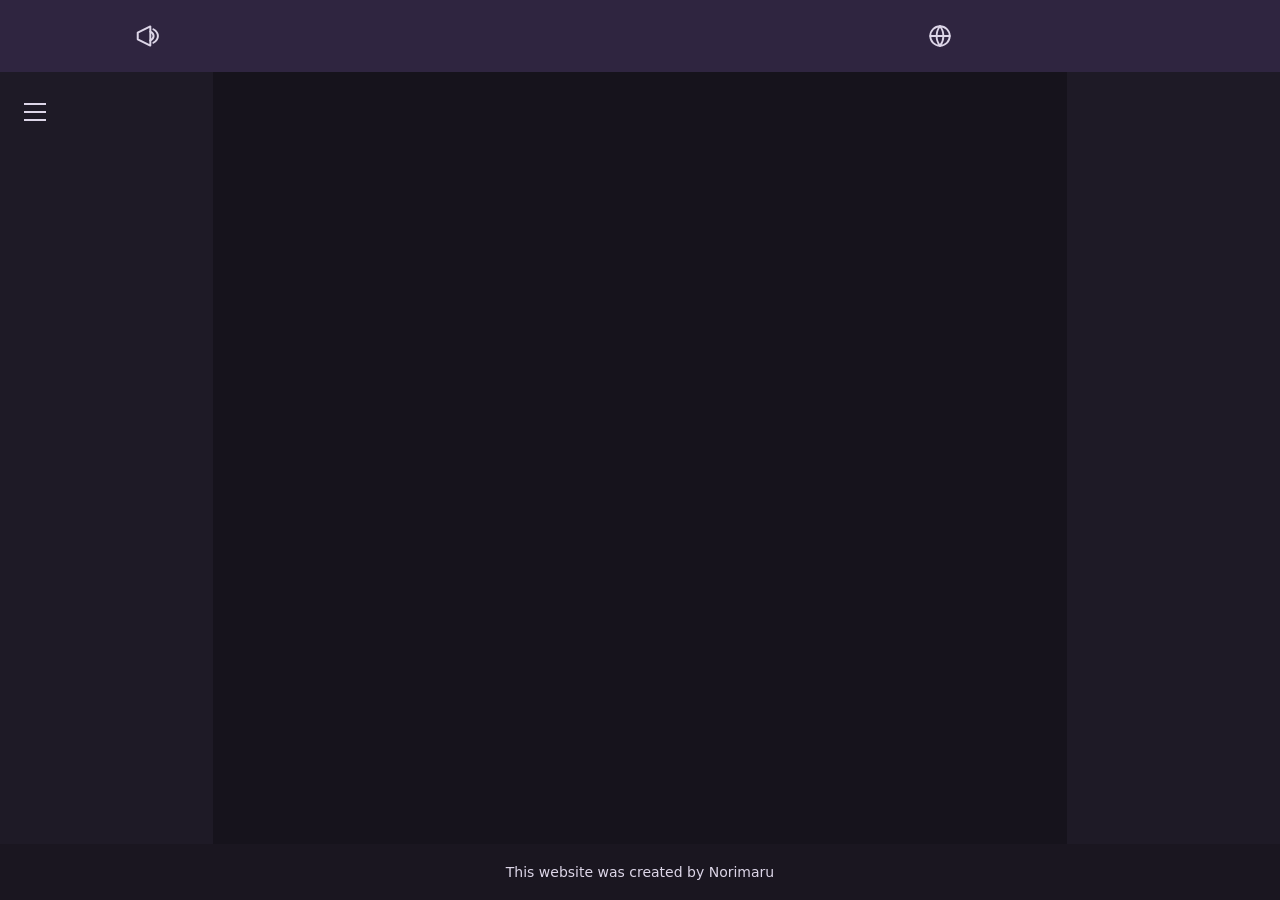
==== index.html @ 9c71f185 "Show contact icons and tighten colors" ====
<!DOCTYPE html>
<html lang="en">
<head>
  <meta charset="UTF-8">
  <meta name="viewport" content="width=device-width, initial-scale=1.0">
  <title>Norimaru</title>
  <link rel="stylesheet" href="css/style.css">
</head>
<body>
  <!-- фиксированный хедер -->
  <header class="header">
    <div class="contact">
      <button class="contact__btn" type="button" data-i18n-aria="contact.label" aria-expanded="false">
        <svg class="icon" viewBox="0 0 24 24" aria-hidden="true">
          <path d="M3.2 9.2 14 3.8v16.4L3.2 14.8V9.2Z" fill="none" stroke="currentColor" stroke-width="1.7" stroke-linejoin="round"/>
          <path d="M14 8.2c1.7.9 2.8 2.2 2.8 3.8s-1.1 2.9-2.8 3.8" fill="none" stroke="currentColor" stroke-width="1.7" stroke-linecap="round"/>
          <path d="M16.6 6.2c2.4 1.4 3.9 3.4 3.9 5.8s-1.5 4.4-3.9 5.8" fill="none" stroke="currentColor" stroke-width="1.7" stroke-linecap="round"/>
        </svg>
      </button>
      <div class="contact__menu">
        <button class="contact__item" type="button" data-tip="Telegram" aria-label="Telegram">
          <svg class="icon" viewBox="0 0 24 24" aria-hidden="true">
            <path d="M12 2a10 10 0 1 0 0 20 10 10 0 0 0 0-20Zm4.7 6.9-1.4 6.7c-.1.5-.4.6-.8.4l-2.2-1.6-1.1 1c-.1.1-.2.2-.5.2l.2-2.3 4.1-3.7c.2-.2 0-.3-.2-.1l-5.1 3.2-2.2-.7c-.5-.1-.5-.5.1-.7l8.6-3.3c.4-.2.8.1.5.9Z"/>
          </svg>
        </button>
        <button class="contact__item" type="button" data-tip="Gmail" aria-label="Gmail">
          <svg class="icon" viewBox="0 0 24 24" aria-hidden="true">
            <path d="M12 2a10 10 0 1 0 0 20 10 10 0 0 0 0-20Zm0 4.2c2.3 0 4.2.8 5.5 2.1l-1.3 1.3A5.6 5.6 0 0 0 12 8.1c-2.4 0-4.4 2-4.4 4.4S9.6 17 12 17c2.2 0 3.7-1.2 4.1-3h-4.1v-1.8h6.2c.1.4.1.8.1 1.3 0 3.7-2.5 6.4-6.3 6.4A6.6 6.6 0 0 1 5.4 12.5 6.6 6.6 0 0 1 12 6.2Z"/>
          </svg>
        </button>
        <button class="contact__item" type="button" data-tip="Reddit" aria-label="Reddit">
          <svg class="icon" viewBox="0 0 24 24" aria-hidden="true">
            <path d="M12 2a10 10 0 1 0 0 20 10 10 0 0 0 0-20Zm6 9.3c.6 0 1.1.5 1.1 1.1 0 .4-.2.8-.5 1 .1.4.1.8.1 1.2 0 2.5-2.9 4.5-6.5 4.5S5.7 17.1 5.7 14.6c0-.4 0-.8.1-1.2a1.1 1.1 0 1 1 1.4-1.7c.7-.4 1.6-.7 2.6-.8l.9-2.8c.1-.2.3-.3.5-.3h.1l2 .4c.2-.5.7-.8 1.2-.8.8 0 1.4.6 1.4 1.4s-.6 1.4-1.4 1.4c-.5 0-1-.3-1.2-.8l-1.6-.3-.7 2.2c1 .1 1.9.4 2.6.8.3-.2.6-.3 1-.3Zm-7.2 2.4a1.1 1.1 0 1 0 0 2.2 1.1 1.1 0 0 0 0-2.2Zm6.4 0a1.1 1.1 0 1 0 0 2.2 1.1 1.1 0 0 0 0-2.2Zm-6.2 3.3c.5.5 1.6.9 3 .9s2.5-.4 3-.9c.2-.2.5-.1.6.1.2.2.1.5-.1.6-1.1 1.1-4.1 1.1-5.2 0a.4.4 0 0 1-.1-.6c.2-.2.5-.2.6.1Z"/>
          </svg>
        </button>
      </div>
    </div>
    <div class="lang">
      <button class="lang__btn" type="button" data-i18n-aria="lang.label" aria-expanded="false">
        <svg viewBox="0 0 24 24" fill="none" stroke="currentColor" stroke-linecap="round" stroke-linejoin="round" aria-hidden="true">
          <circle cx="12" cy="12" r="9"></circle>
          <path d="M3 12h18"></path>
          <path d="M12 3a14.5 14.5 0 0 1 0 18"></path>
          <path d="M12 3a14.5 14.5 0 0 0 0 18"></path>
        </svg>
      </button>
      <div class="lang__menu">
        <button class="lang__opt" type="button" data-lang="en">EN</button>
        <button class="lang__opt" type="button" data-lang="uk">UK</button>
      </div>
    </div>
  </header>

  <div class="layout">
    <aside class="sidebar sidebar--left">
      <div class="nav">
        <button class="nav__btn" type="button" data-i18n-aria="nav.menu" aria-expanded="false">
          <span class="nav__line"></span>
          <span class="nav__line"></span>
          <span class="nav__line"></span>
        </button>
        <nav class="nav__menu">
          <a href="#home" data-i18n="nav.home">Home</a>
          <a href="#about" data-i18n="nav.about">About me</a>
          <a href="#works" data-i18n="nav.works">My works</a>
          <a href="#contact" data-i18n="nav.contact">Contact information</a>
        </nav>
      </div>
    </aside>
    <main class="main"></main>
    <aside class="sidebar sidebar--right"></aside>
  </div>

  <!-- обычный футер -->
  <footer class="footer">
    <p data-i18n="footer.credit">This website was created by Norimaru</p>
  </footer>

  <script src="js/main.js"></script>
</body>
</html>
---- css/style.css ----
:root {
  --body: #16131c;       /* боди */
  --sidebar: #1e1a26;    /* сайдер */
  --header: #2f2540;     /* хедер */
  --footer: #1a1620;     /* футер */
  --text: #ddd6e8;       /* текст / почти белый */
  --text-hover: #b08ad8; /* текст при наведении */
  --tip: #4a3068;        /* фон подсказки */
  --header-height: 72px;
}

*,
*::before,
*::after {
  box-sizing: border-box;
  margin: 0;
  padding: 0;
}

body {
  min-height: 100vh;
  display: flex;
  flex-direction: column;
  padding-top: var(--header-height);
  background: var(--body);
  color: var(--text);
  font-family: "Segoe UI", system-ui, sans-serif;
  font-size: 16px;
}

button {
  background: none;
  border: none;
  padding: 0;
  color: inherit;
  font: inherit;
  cursor: pointer;
}

.header {
  position: fixed;
  top: 0;
  left: 0;
  right: 0;
  z-index: 100;
  height: var(--header-height);
  padding: 0 24px;
  background: var(--header);
}

.layout {
  flex: 1;
  display: grid;
  grid-template-columns: 1fr 4fr 1fr;
}

.sidebar {
  background: var(--sidebar);
}

.sidebar--left {
  position: relative;
  z-index: 40;
  overflow: visible;
  padding: 20px 24px;
}

.main {
  background: var(--body);
}

.footer {
  padding: 20px 24px;
  background: var(--footer);
  color: var(--text);
  text-align: center;
  font-size: 0.875rem;
}

/* кнопка меню */
.nav__btn {
  display: flex;
  flex-direction: column;
  justify-content: center;
  gap: 6px;
  width: 40px;
  height: 40px;
}

.nav__line {
  display: block;
  width: 22px;
  height: 2px;
  background: var(--text);
  transition: width 0.18s ease, background 0.18s ease;
}

.nav__btn:hover .nav__line,
.nav.is-open .nav__line {
  width: 32px;
  background: var(--text-hover);
}

/* выезд слева */
.nav__menu {
  display: flex;
  flex-direction: column;
  align-items: flex-start;
  gap: 14px;
  margin-top: 20px;
  transform: translateX(-20px);
  opacity: 0;
  visibility: hidden;
  pointer-events: none;
  transition: transform 0.2s ease, opacity 0.2s ease, visibility 0.2s ease;
}

.nav.is-open .nav__menu {
  transform: translateX(0);
  opacity: 1;
  visibility: visible;
  pointer-events: auto;
}

.nav__menu a {
  position: relative;
  display: inline-block;
  color: var(--text);
  text-decoration: none;
  padding-bottom: 3px;
  opacity: 0;
  transform: translateX(-12px);
  transform-origin: left center;
  scale: 1;
  transition: opacity 0.12s ease, transform 0.12s ease, scale 0.1s ease, color 0.1s ease;
}

.nav.is-open .nav__menu a {
  opacity: 1;
  transform: translateX(0);
}

.nav.is-open .nav__menu a:nth-child(1) {
  transition: opacity 0.18s ease 0.04s, transform 0.18s ease 0.04s, scale 0.1s ease, color 0.1s ease;
}

.nav.is-open .nav__menu a:nth-child(2) {
  transition: opacity 0.18s ease 0.07s, transform 0.18s ease 0.07s, scale 0.1s ease, color 0.1s ease;
}

.nav.is-open .nav__menu a:nth-child(3) {
  transition: opacity 0.18s ease 0.1s, transform 0.18s ease 0.1s, scale 0.1s ease, color 0.1s ease;
}

.nav.is-open .nav__menu a:nth-child(4) {
  transition: opacity 0.18s ease 0.13s, transform 0.18s ease 0.13s, scale 0.1s ease, color 0.1s ease;
}

.nav.is-open .nav__menu a:hover {
  color: var(--text-hover);
  scale: 1.07;
}

.nav__menu a::after {
  content: "";
  position: absolute;
  left: 0;
  bottom: 0;
  width: 0;
  height: 1px;
  background: var(--text-hover);
  transition: width 0.1s ease;
}

.nav.is-open .nav__menu a:hover::after {
  width: 100%;
}

/* язык */
.lang {
  position: absolute;
  top: 0;
  right: 25%;
  height: 100%;
  display: flex;
  align-items: center;
}

.lang__btn {
  display: flex;
  align-items: center;
  justify-content: center;
  width: 40px;
  height: 40px;
  color: var(--text);
  transition: color 0.18s ease;
}

.lang__btn svg {
  width: 26px;
  height: 26px;
  stroke-width: 1.7;
  transition: stroke-width 0.18s ease;
}

.lang__btn:hover,
.lang.is-open .lang__btn {
  color: var(--text-hover);
}

.lang__btn:hover svg,
.lang.is-open .lang__btn svg {
  stroke-width: 2.35;
}

/* выезд влево */
.lang__menu {
  position: absolute;
  right: calc(100% + 8px);
  top: 50%;
  display: flex;
  gap: 12px;
  transform: translate(12px, -50%);
  opacity: 0;
  visibility: hidden;
  pointer-events: none;
  transition: transform 0.2s ease, opacity 0.2s ease, visibility 0.2s ease;
}

.lang.is-open .lang__menu {
  transform: translate(0, -50%);
  opacity: 1;
  visibility: visible;
  pointer-events: auto;
}

.lang__opt {
  color: var(--text);
  letter-spacing: 0.04em;
  transition: color 0.14s ease, scale 0.1s ease;
}

.lang__opt:hover,
.lang__opt.is-active {
  color: var(--text-hover);
}

.lang__opt:hover {
  scale: 1.07;
}

/* Стиль кнопки — иконки */
.icon {
  display: block;
  width: 28px;
  height: 28px;
  fill: var(--text);
  color: var(--text);
  transition: fill 0.18s ease, color 0.18s ease, scale 0.1s ease;
}

/* контакты */
.contact {
  position: absolute;
  top: 0;
  left: 10%;
  height: 100%;
  display: flex;
  align-items: center;
  z-index: 2;
}

.contact__btn {
  display: flex;
  align-items: center;
  justify-content: center;
  width: 40px;
  height: 40px;
}

.contact__btn:hover .icon,
.contact.is-open .contact__btn .icon,
.contact__item:hover .icon {
  fill: var(--text-hover);
  color: var(--text-hover);
  scale: 1.07;
}

/* выезд вправо */
.contact__menu {
  position: absolute;
  left: calc(100% + 8px);
  top: 50%;
  display: flex;
  gap: 12px;
  transform: translate(-12px, -50%);
  opacity: 0;
  visibility: hidden;
  pointer-events: none;
  transition: transform 0.2s ease, opacity 0.2s ease, visibility 0.2s ease;
}

.contact.is-open .contact__menu {
  transform: translate(0, -50%);
  opacity: 1;
  visibility: visible;
  pointer-events: auto;
}

.contact__item {
  position: relative;
  display: flex;
  align-items: center;
  justify-content: center;
  width: 40px;
  height: 40px;
}

.contact__item::after {
  content: attr(data-tip);
  position: absolute;
  top: calc(100% + 8px);
  left: 50%;
  transform: translateX(-50%);
  padding: 6px 10px;
  background: var(--tip);
  color: var(--text);
  font-size: 0.8rem;
  white-space: nowrap;
  opacity: 0;
  visibility: hidden;
  pointer-events: none;
  transition: opacity 0.12s ease, visibility 0.12s ease;
}

.contact__item:hover::after {
  opacity: 1;
  visibility: visible;
}
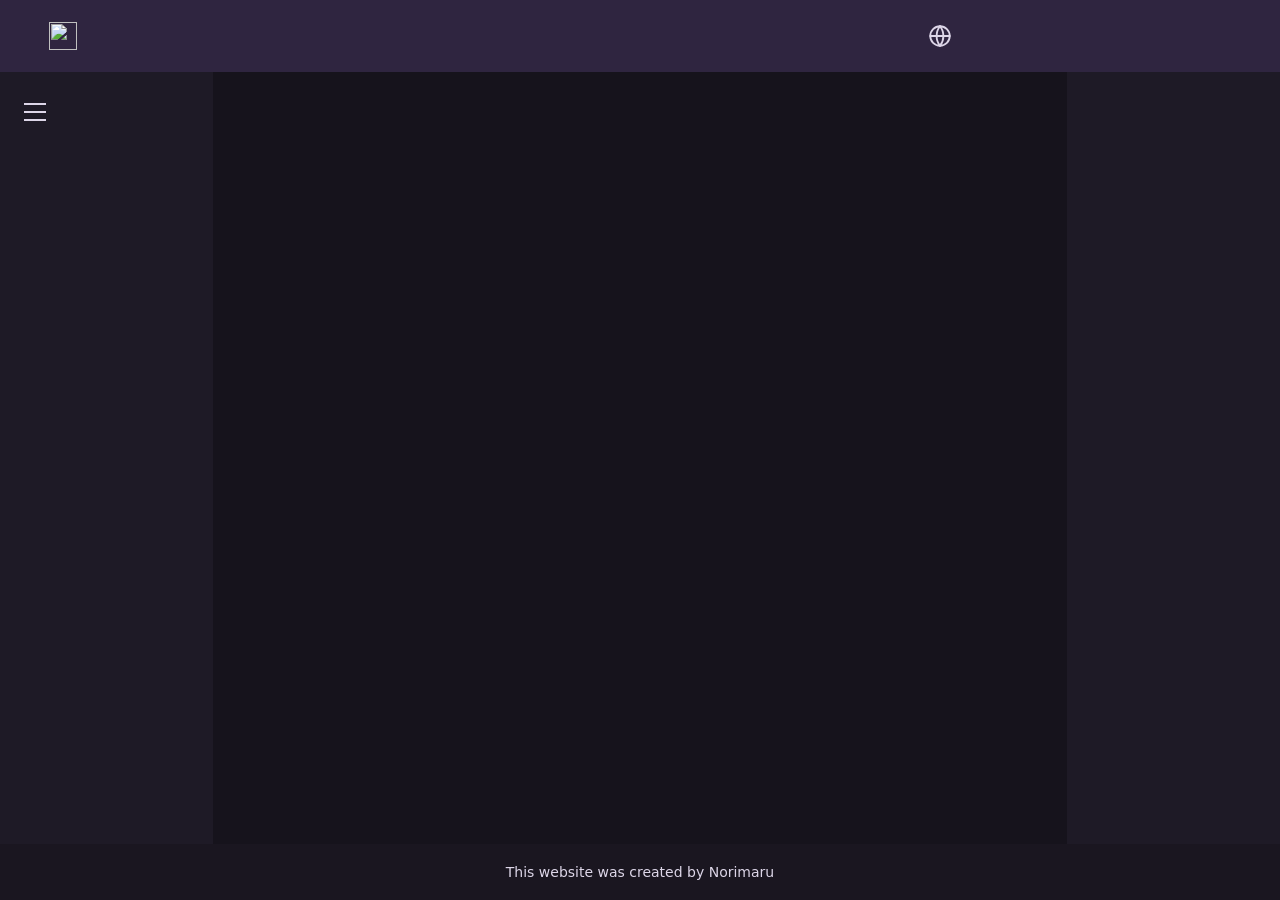
==== commit 89094b40: "Move contacts left, use original icon files" ====
--- a/index.html
+++ b/index.html
@@ -11,27 +11,17 @@
   <header class="header">
     <div class="contact">
       <button class="contact__btn" type="button" data-i18n-aria="contact.label" aria-expanded="false">
-        <svg class="icon" viewBox="0 0 24 24" aria-hidden="true">
-          <path d="M3.2 9.2 14 3.8v16.4L3.2 14.8V9.2Z" fill="none" stroke="currentColor" stroke-width="1.7" stroke-linejoin="round"/>
-          <path d="M14 8.2c1.7.9 2.8 2.2 2.8 3.8s-1.1 2.9-2.8 3.8" fill="none" stroke="currentColor" stroke-width="1.7" stroke-linecap="round"/>
-          <path d="M16.6 6.2c2.4 1.4 3.9 3.4 3.9 5.8s-1.5 4.4-3.9 5.8" fill="none" stroke="currentColor" stroke-width="1.7" stroke-linecap="round"/>
-        </svg>
+        <img class="icon" src="assets/icons/contact_icon.png" alt="">
       </button>
       <div class="contact__menu">
         <button class="contact__item" type="button" data-tip="Telegram" aria-label="Telegram">
-          <svg class="icon" viewBox="0 0 24 24" aria-hidden="true">
-            <path d="M12 2a10 10 0 1 0 0 20 10 10 0 0 0 0-20Zm4.7 6.9-1.4 6.7c-.1.5-.4.6-.8.4l-2.2-1.6-1.1 1c-.1.1-.2.2-.5.2l.2-2.3 4.1-3.7c.2-.2 0-.3-.2-.1l-5.1 3.2-2.2-.7c-.5-.1-.5-.5.1-.7l8.6-3.3c.4-.2.8.1.5.9Z"/>
-          </svg>
+          <img class="icon" src="assets/icons/telegram_icon.png" alt="">
         </button>
         <button class="contact__item" type="button" data-tip="Gmail" aria-label="Gmail">
-          <svg class="icon" viewBox="0 0 24 24" aria-hidden="true">
-            <path d="M12 2a10 10 0 1 0 0 20 10 10 0 0 0 0-20Zm0 4.2c2.3 0 4.2.8 5.5 2.1l-1.3 1.3A5.6 5.6 0 0 0 12 8.1c-2.4 0-4.4 2-4.4 4.4S9.6 17 12 17c2.2 0 3.7-1.2 4.1-3h-4.1v-1.8h6.2c.1.4.1.8.1 1.3 0 3.7-2.5 6.4-6.3 6.4A6.6 6.6 0 0 1 5.4 12.5 6.6 6.6 0 0 1 12 6.2Z"/>
-          </svg>
+          <img class="icon" src="assets/icons/google_icon.png" alt="">
         </button>
         <button class="contact__item" type="button" data-tip="Reddit" aria-label="Reddit">
-          <svg class="icon" viewBox="0 0 24 24" aria-hidden="true">
-            <path d="M12 2a10 10 0 1 0 0 20 10 10 0 0 0 0-20Zm6 9.3c.6 0 1.1.5 1.1 1.1 0 .4-.2.8-.5 1 .1.4.1.8.1 1.2 0 2.5-2.9 4.5-6.5 4.5S5.7 17.1 5.7 14.6c0-.4 0-.8.1-1.2a1.1 1.1 0 1 1 1.4-1.7c.7-.4 1.6-.7 2.6-.8l.9-2.8c.1-.2.3-.3.5-.3h.1l2 .4c.2-.5.7-.8 1.2-.8.8 0 1.4.6 1.4 1.4s-.6 1.4-1.4 1.4c-.5 0-1-.3-1.2-.8l-1.6-.3-.7 2.2c1 .1 1.9.4 2.6.8.3-.2.6-.3 1-.3Zm-7.2 2.4a1.1 1.1 0 1 0 0 2.2 1.1 1.1 0 0 0 0-2.2Zm6.4 0a1.1 1.1 0 1 0 0 2.2 1.1 1.1 0 0 0 0-2.2Zm-6.2 3.3c.5.5 1.6.9 3 .9s2.5-.4 3-.9c.2-.2.5-.1.6.1.2.2.1.5-.1.6-1.1 1.1-4.1 1.1-5.2 0a.4.4 0 0 1-.1-.6c.2-.2.5-.2.6.1Z"/>
-          </svg>
+          <img class="icon" src="assets/icons/reddit_icon.png" alt="">
         </button>
       </div>
     </div>
--- a/css/style.css
+++ b/css/style.css
@@ -249,21 +249,20 @@
   scale: 1.07;
 }
 
-/* Стиль кнопки — иконки */
+/* Стиль кнопки — иконки из файлов */
 .icon {
   display: block;
   width: 28px;
   height: 28px;
-  fill: var(--text);
-  color: var(--text);
-  transition: fill 0.18s ease, color 0.18s ease, scale 0.1s ease;
+  object-fit: contain;
+  transition: scale 0.1s ease;
 }
 
 /* контакты */
 .contact {
   position: absolute;
   top: 0;
-  left: 10%;
+  left: calc(100% / 30);
   height: 100%;
   display: flex;
   align-items: center;
@@ -281,8 +280,6 @@
 .contact__btn:hover .icon,
 .contact.is-open .contact__btn .icon,
 .contact__item:hover .icon {
-  fill: var(--text-hover);
-  color: var(--text-hover);
   scale: 1.07;
 }
 
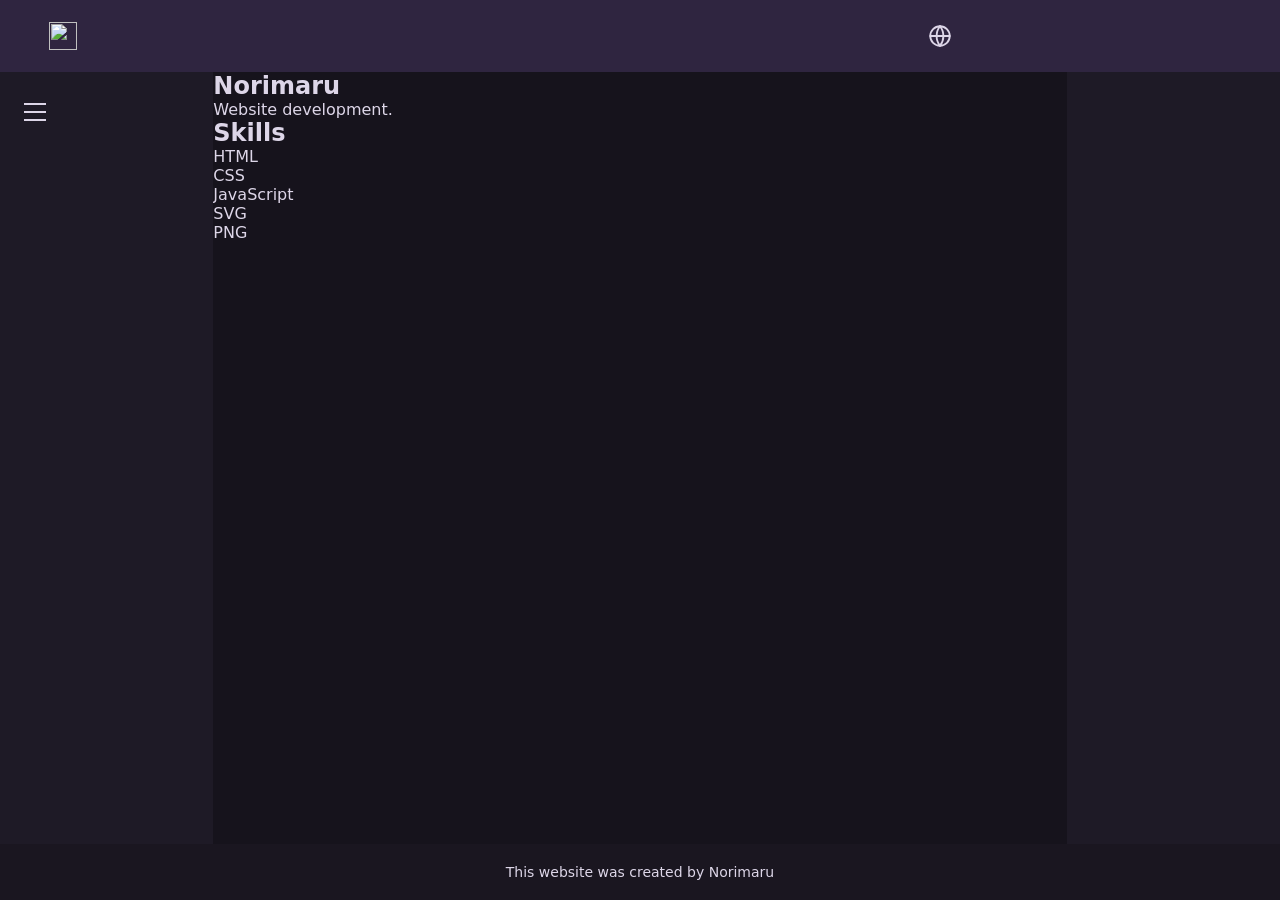
==== commit 03f42b78: "SVG icons, PNG fallback, intro and skills" ====
--- a/index.html
+++ b/index.html
@@ -7,21 +7,32 @@
   <link rel="stylesheet" href="css/style.css">
 </head>
 <body>
-  <!-- фиксированный хедер -->
   <header class="header">
     <div class="contact">
       <button class="contact__btn" type="button" data-i18n-aria="contact.label" aria-expanded="false">
-        <img class="icon" src="assets/icons/contact_icon.png" alt="">
+        <picture>
+          <source srcset="assets/icons/contact_icon.svg" type="image/svg+xml">
+          <img class="icon" src="assets/icons/contact_icon.png" alt="">
+        </picture>
       </button>
       <div class="contact__menu">
         <button class="contact__item" type="button" data-tip="Telegram" aria-label="Telegram">
-          <img class="icon" src="assets/icons/telegram_icon.png" alt="">
+          <picture>
+            <source srcset="assets/icons/telegram_icon.svg" type="image/svg+xml">
+            <img class="icon" src="assets/icons/telegram_icon.png" alt="">
+          </picture>
         </button>
         <button class="contact__item" type="button" data-tip="Gmail" aria-label="Gmail">
-          <img class="icon" src="assets/icons/google_icon.png" alt="">
+          <picture>
+            <source srcset="assets/icons/google_icon.svg" type="image/svg+xml">
+            <img class="icon" src="assets/icons/google_icon.png" alt="">
+          </picture>
         </button>
         <button class="contact__item" type="button" data-tip="Reddit" aria-label="Reddit">
-          <img class="icon" src="assets/icons/reddit_icon.png" alt="">
+          <picture>
+            <source srcset="assets/icons/reddit_icon.svg" type="image/svg+xml">
+            <img class="icon" src="assets/icons/reddit_icon.png" alt="">
+          </picture>
         </button>
       </div>
     </div>
@@ -57,11 +68,25 @@
         </nav>
       </div>
     </aside>
-    <main class="main"></main>
+    <main class="main">
+      <section id="home" class="intro">
+        <h1>Norimaru</h1>
+        <p data-i18n="intro.lead">Website development.</p>
+      </section>
+      <section id="about" class="intro">
+        <h2 data-i18n="intro.skills">Skills</h2>
+        <ul class="skills">
+          <li>HTML</li>
+          <li>CSS</li>
+          <li>JavaScript</li>
+          <li>SVG</li>
+          <li>PNG</li>
+        </ul>
+      </section>
+    </main>
     <aside class="sidebar sidebar--right"></aside>
   </div>
 
-  <!-- обычный футер -->
   <footer class="footer">
     <p data-i18n="footer.credit">This website was created by Norimaru</p>
   </footer>
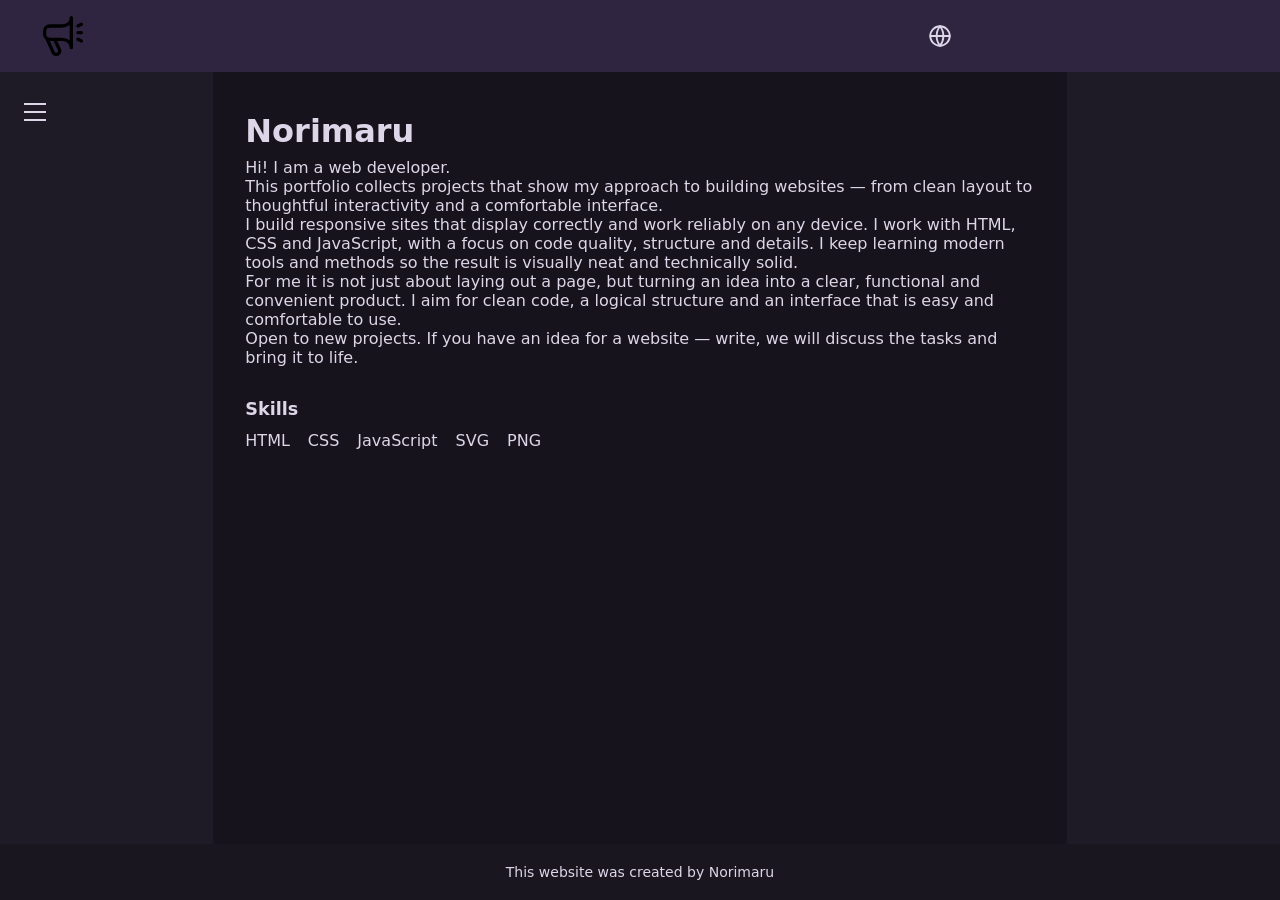
==== commit 69c7916c: "Color icons, home description, RU language" ====
--- a/index.html
+++ b/index.html
@@ -10,29 +10,28 @@
   <header class="header">
     <div class="contact">
       <button class="contact__btn" type="button" data-i18n-aria="contact.label" aria-expanded="false">
-        <picture>
-          <source srcset="assets/icons/contact_icon.svg" type="image/svg+xml">
-          <img class="icon" src="assets/icons/contact_icon.png" alt="">
-        </picture>
+        <svg class="icon" viewBox="0 0 24 24" aria-hidden="true">
+          <path d="m17 0a1 1 0 0 0 -1 1c0 2.949-2.583 4-5 4h-7a4 4 0 0 0 -4 4v2a3.979 3.979 0 0 0 1.514 3.109l3.572 7.972a3.233 3.233 0 0 0 2.953 1.919 2.982 2.982 0 0 0 2.72-4.2l-2.2-4.8h2.441c2.417 0 5 1.051 5 4a1 1 0 0 0 2 0v-18a1 1 0 0 0 -1-1zm-8.063 20.619a.983.983 0 0 1 -.898 1.381 1.232 1.232 0 0 1 -1.126-.734l-2.808-6.266h2.254zm7.063-6.019a7.723 7.723 0 0 0 -5-1.6h-7a2 2 0 0 1 -2-2v-2a2 2 0 0 1 2-2h7a7.723 7.723 0 0 0 5-1.595zm7.9.852a1 1 0 0 1 -1.342.448l-2-1a1 1 0 0 1 .894-1.79l2 1a1 1 0 0 1 .448 1.337zm-3.79-9a1 1 0 0 1 .448-1.342l2-1a1 1 0 1 1 .894 1.79l-2 1a1 1 0 0 1 -1.342-.448zm-.11 3.548a1 1 0 0 1 1-1h2a1 1 0 0 1 0 2h-2a1 1 0 0 1 -1-1z"/>
+        </svg>
       </button>
       <div class="contact__menu">
         <button class="contact__item" type="button" data-tip="Telegram" aria-label="Telegram">
-          <picture>
-            <source srcset="assets/icons/telegram_icon.svg" type="image/svg+xml">
-            <img class="icon" src="assets/icons/telegram_icon.png" alt="">
-          </picture>
+          <svg class="icon" viewBox="0 0 24 24" aria-hidden="true">
+            <path fill-rule="evenodd" clip-rule="evenodd" d="M12,0C5.373,0,0,5.373,0,12s5.373,12,12,12s12-5.373,12-12S18.627,0,12,0z M17.562,8.161c-0.18,1.897-0.962,6.502-1.359,8.627c-0.168,0.9-0.5,1.201-0.82,1.23c-0.697,0.064-1.226-0.461-1.901-0.903 c-1.056-0.692-1.653-1.123-2.678-1.799c-1.185-0.781-0.417-1.21,0.258-1.911c0.177-0.184,3.247-2.977,3.307-3.23 c0.007-0.032,0.015-0.15-0.056-0.212s-0.174-0.041-0.248-0.024c-0.106,0.024-1.793,1.139-5.062,3.345 c-0.479,0.329-0.913,0.489-1.302,0.481c-0.428-0.009-1.252-0.242-1.865-0.442c-0.751-0.244-1.349-0.374-1.297-0.788 c0.027-0.216,0.324-0.437,0.892-0.663c3.498-1.524,5.831-2.529,6.998-3.015c3.333-1.386,4.025-1.627,4.477-1.635 C17.472,7.214,17.608,7.681,17.562,8.161z"/>
+          </svg>
         </button>
         <button class="contact__item" type="button" data-tip="Gmail" aria-label="Gmail">
-          <picture>
-            <source srcset="assets/icons/google_icon.svg" type="image/svg+xml">
-            <img class="icon" src="assets/icons/google_icon.png" alt="">
-          </picture>
+          <svg class="icon" viewBox="0 0 24 24" aria-hidden="true">
+            <path fill-rule="evenodd" d="m12,0C5.373,0,0,5.373,0,12s5.373,12,12,12,12-5.373,12-12S18.627,0,12,0Zm8,12c0,4.411-3.589,8-8,8s-8-3.589-8-8S7.589,4,12,4c1.782,0,3.468.573,4.876,1.658l-1.859,2.415c-.871-.671-1.914-1.025-3.017-1.025-2.731,0-4.952,2.222-4.952,4.952s2.222,4.952,4.952,4.952c2.199,0,4.068-1.441,4.713-3.429h-4.713v-3.048h8v1.524Z"/>
+          </svg>
         </button>
         <button class="contact__item" type="button" data-tip="Reddit" aria-label="Reddit">
-          <picture>
-            <source srcset="assets/icons/reddit_icon.svg" type="image/svg+xml">
-            <img class="icon" src="assets/icons/reddit_icon.png" alt="">
-          </picture>
+          <svg class="icon" viewBox="0 0 24 24" aria-hidden="true">
+            <path d="M9.25,14.5C8.561,14.5,8,13.939,8,13.25C8,12.561,8.561,12,9.25,12c0.689,0,1.25,0.561,1.25,1.25 C10.5,13.939,9.939,14.5,9.25,14.5z"/>
+            <path d="M14.97,16.095c0.127,0.127,0.126,0.332,0,0.458c-0.853,0.852-2.488,0.918-2.969,0.918c-0.481,0-2.116-0.066-2.968-0.918 c-0.127-0.127-0.127-0.331,0-0.458c0.127-0.127,0.331-0.127,0.458,0c0.538,0.538,1.688,0.728,2.51,0.728 c0.822,0,1.972-0.191,2.511-0.729C14.639,15.968,14.844,15.968,14.97,16.095z"/>
+            <path d="M16,13.25c0,0.69-0.561,1.25-1.25,1.25c-0.69,0-1.25-0.561-1.25-1.25c0-0.689,0.561-1.25,1.25-1.25 C15.439,12,16,12.561,16,13.25z"/>
+            <path d="M12,0C5.373,0,0,5.373,0,12s5.373,12,12,12s12-5.373,12-12S18.627,0,12,0z M18.957,13.599 c0.027,0.173,0.041,0.348,0.041,0.526c0,2.692-3.134,4.875-7,4.875c-3.866,0-7-2.183-7-4.875c0-0.179,0.015-0.355,0.042-0.529 C4.431,13.322,4.006,12.711,4.006,12c0-0.967,0.783-1.75,1.75-1.75c0.47,0,0.896,0.186,1.21,0.488 c1.212-0.873,2.886-1.431,4.749-1.483l0.89-4.185c0.017-0.081,0.066-0.152,0.135-0.197c0.069-0.045,0.154-0.061,0.235-0.044 l2.908,0.618C16.088,5.036,16.509,4.75,17,4.75c0.69,0,1.25,0.56,1.25,1.25S17.69,7.25,17,7.25c-0.67,0-1.213-0.529-1.244-1.191 l-2.604-0.554l-0.797,3.75c1.836,0.064,3.484,0.622,4.68,1.485c0.315-0.303,0.742-0.491,1.214-0.491c0.967,0,1.75,0.783,1.75,1.75 C19.998,12.714,19.57,13.327,18.957,13.599z"/>
+          </svg>
         </button>
       </div>
     </div>
@@ -47,7 +46,7 @@
       </button>
       <div class="lang__menu">
         <button class="lang__opt" type="button" data-lang="en">EN</button>
-        <button class="lang__opt" type="button" data-lang="uk">UK</button>
+        <button class="lang__opt" type="button" data-lang="ru">RU</button>
       </div>
     </div>
   </header>
@@ -71,7 +70,11 @@
     <main class="main">
       <section id="home" class="intro">
         <h1>Norimaru</h1>
-        <p data-i18n="intro.lead">Website development.</p>
+        <p data-i18n="intro.p1">Hi! I am a web developer.</p>
+        <p data-i18n="intro.p2">This portfolio collects projects that show my approach to building websites — from clean layout to thoughtful interactivity and a comfortable interface.</p>
+        <p data-i18n="intro.p3">I build responsive sites that display correctly and work reliably on any device. I work with HTML, CSS and JavaScript, with a focus on code quality, structure and details. I keep learning modern tools and methods so the result is visually neat and technically solid.</p>
+        <p data-i18n="intro.p4">For me it is not just about laying out a page, but turning an idea into a clear, functional and convenient product. I aim for clean code, a logical structure and an interface that is easy and comfortable to use.</p>
+        <p data-i18n="intro.p5">Open to new projects. If you have an idea for a website — write, we will discuss the tasks and bring it to life.</p>
       </section>
       <section id="about" class="intro">
         <h2 data-i18n="intro.skills">Skills</h2>
--- a/css/style.css
+++ b/css/style.css
@@ -1,11 +1,11 @@
 :root {
-  --body: #16131c;       /* боди */
-  --sidebar: #1e1a26;    /* сайдер */
-  --header: #2f2540;     /* хедер */
-  --footer: #1a1620;     /* футер */
-  --text: #ddd6e8;       /* текст / почти белый */
-  --text-hover: #b08ad8; /* текст при наведении */
-  --tip: #4a3068;        /* фон подсказки */
+  --body: #16131c;
+  --sidebar: #1e1a26;
+  --header: #2f2540;
+  --footer: #1a1620;
+  --text: #ddd6e8;
+  --text-hover: #b08ad8;
+  --tip: #4a3068;
   --header-height: 72px;
 }
 
@@ -67,6 +67,43 @@
 
 .main {
   background: var(--body);
+  padding: 40px 32px;
+}
+
+.intro + .intro {
+  margin-top: 32px;
+}
+
+.intro h1 {
+  font-size: 2rem;
+  font-weight: 600;
+  margin-bottom: 8px;
+}
+
+.intro p {
+  margin-bottom: 0;
+}
+
+.intro h2 {
+  font-size: 1.1rem;
+  font-weight: 600;
+  margin-bottom: 12px;
+}
+
+.skills {
+  list-style: none;
+  display: flex;
+  flex-wrap: wrap;
+  gap: 10px 18px;
+}
+
+.skills li {
+  transition: color 0.14s ease, scale 0.1s ease;
+}
+
+.skills li:hover {
+  color: var(--text-hover);
+  scale: 1.07;
 }
 
 .footer {
@@ -77,7 +114,6 @@
   font-size: 0.875rem;
 }
 
-/* кнопка меню */
 .nav__btn {
   display: flex;
   flex-direction: column;
@@ -101,7 +137,6 @@
   background: var(--text-hover);
 }
 
-/* выезд слева */
 .nav__menu {
   display: flex;
   flex-direction: column;
@@ -176,7 +211,6 @@
   width: 100%;
 }
 
-/* язык */
 .lang {
   position: absolute;
   top: 0;
@@ -213,7 +247,6 @@
   stroke-width: 2.35;
 }
 
-/* выезд влево */
 .lang__menu {
   position: absolute;
   right: calc(100% + 8px);
@@ -249,16 +282,50 @@
   scale: 1.07;
 }
 
-/* Стиль кнопки — иконки из файлов */
-.icon {
+.contact__btn picture,
+.contact__item picture {
   display: block;
   width: 28px;
   height: 28px;
-  object-fit: contain;
-  transition: scale 0.1s ease;
-}
-
-/* контакты */
+  background-color: var(--text);
+  mask-size: contain;
+  mask-repeat: no-repeat;
+  mask-position: center;
+  mask-mode: alpha;
+  -webkit-mask-size: contain;
+  -webkit-mask-repeat: no-repeat;
+  -webkit-mask-position: center;
+  transition: background-color 0.18s ease, scale 0.1s ease;
+}
+
+.contact__btn picture {
+  mask-image: url("../assets/icons/contact_icon.svg");
+  -webkit-mask-image: url("../assets/icons/contact_icon.svg");
+}
+
+.contact__item:nth-child(1) picture {
+  mask-image: url("../assets/icons/telegram_icon.svg");
+  -webkit-mask-image: url("../assets/icons/telegram_icon.svg");
+}
+
+.contact__item:nth-child(2) picture {
+  mask-image: url("../assets/icons/google_icon.svg");
+  -webkit-mask-image: url("../assets/icons/google_icon.svg");
+}
+
+.contact__item:nth-child(3) picture {
+  mask-image: url("../assets/icons/reddit_icon.svg");
+  -webkit-mask-image: url("../assets/icons/reddit_icon.svg");
+}
+
+.contact__btn picture img,
+.contact__item picture img {
+  display: block;
+  width: 28px;
+  height: 28px;
+  opacity: 0;
+}
+
 .contact {
   position: absolute;
   top: 0;
@@ -277,13 +344,13 @@
   height: 40px;
 }
 
-.contact__btn:hover .icon,
-.contact.is-open .contact__btn .icon,
-.contact__item:hover .icon {
+.contact__btn:hover picture,
+.contact.is-open .contact__btn picture,
+.contact__item:hover picture {
+  background-color: var(--text-hover);
   scale: 1.07;
 }
 
-/* выезд вправо */
 .contact__menu {
   position: absolute;
   left: calc(100% + 8px);
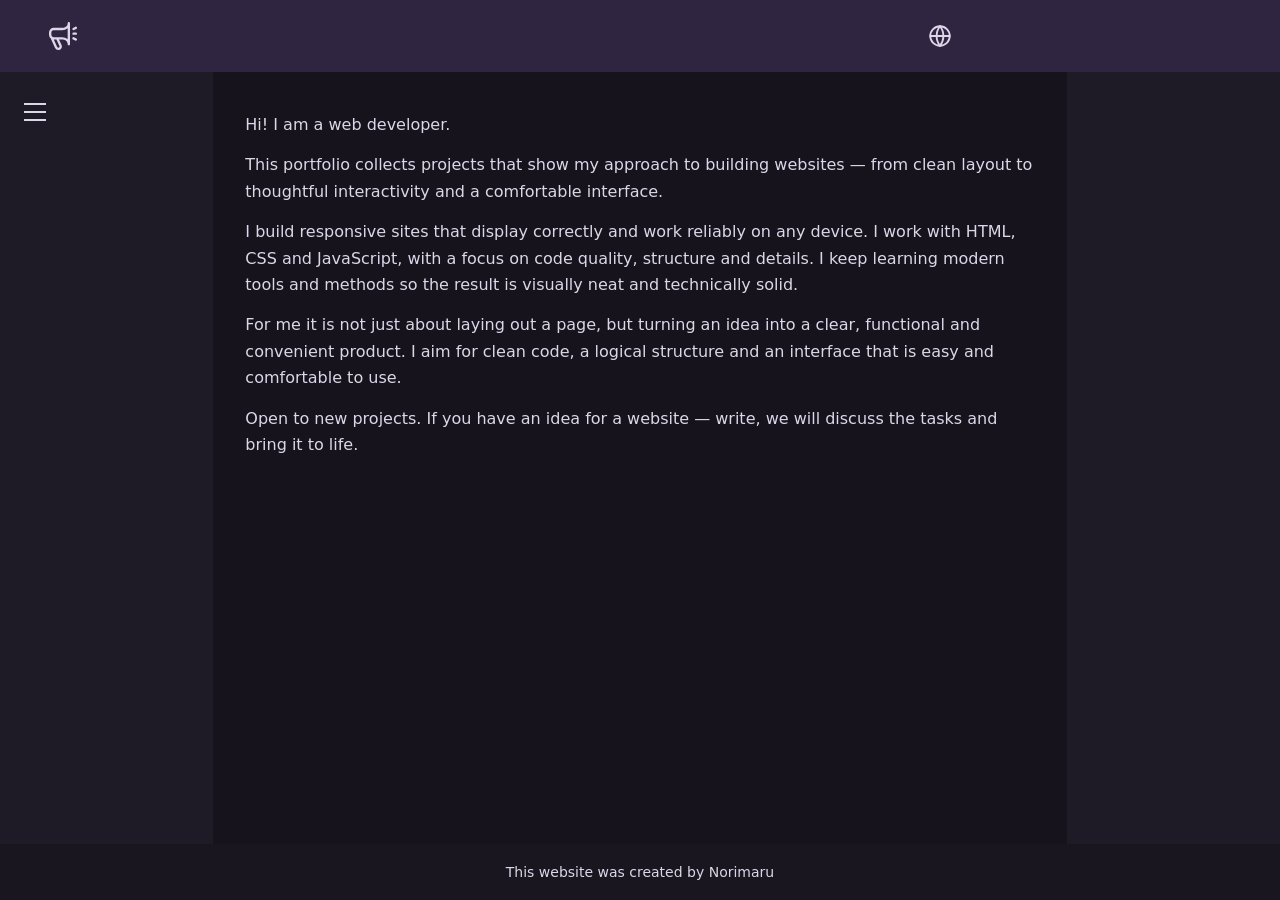
==== commit 546fdc2a: "Home: description only, remove nick and skills" ====
--- a/index.html
+++ b/index.html
@@ -69,22 +69,11 @@
     </aside>
     <main class="main">
       <section id="home" class="intro">
-        <h1>Norimaru</h1>
         <p data-i18n="intro.p1">Hi! I am a web developer.</p>
         <p data-i18n="intro.p2">This portfolio collects projects that show my approach to building websites — from clean layout to thoughtful interactivity and a comfortable interface.</p>
         <p data-i18n="intro.p3">I build responsive sites that display correctly and work reliably on any device. I work with HTML, CSS and JavaScript, with a focus on code quality, structure and details. I keep learning modern tools and methods so the result is visually neat and technically solid.</p>
         <p data-i18n="intro.p4">For me it is not just about laying out a page, but turning an idea into a clear, functional and convenient product. I aim for clean code, a logical structure and an interface that is easy and comfortable to use.</p>
         <p data-i18n="intro.p5">Open to new projects. If you have an idea for a website — write, we will discuss the tasks and bring it to life.</p>
-      </section>
-      <section id="about" class="intro">
-        <h2 data-i18n="intro.skills">Skills</h2>
-        <ul class="skills">
-          <li>HTML</li>
-          <li>CSS</li>
-          <li>JavaScript</li>
-          <li>SVG</li>
-          <li>PNG</li>
-        </ul>
       </section>
     </main>
     <aside class="sidebar sidebar--right"></aside>
--- a/css/style.css
+++ b/css/style.css
@@ -81,6 +81,11 @@
 }
 
 .intro p {
+  line-height: 1.65;
+  margin-bottom: 14px;
+}
+
+.intro p:last-child {
   margin-bottom: 0;
 }
 
@@ -282,48 +287,12 @@
   scale: 1.07;
 }
 
-.contact__btn picture,
-.contact__item picture {
+.contact .icon {
   display: block;
   width: 28px;
   height: 28px;
-  background-color: var(--text);
-  mask-size: contain;
-  mask-repeat: no-repeat;
-  mask-position: center;
-  mask-mode: alpha;
-  -webkit-mask-size: contain;
-  -webkit-mask-repeat: no-repeat;
-  -webkit-mask-position: center;
-  transition: background-color 0.18s ease, scale 0.1s ease;
-}
-
-.contact__btn picture {
-  mask-image: url("../assets/icons/contact_icon.svg");
-  -webkit-mask-image: url("../assets/icons/contact_icon.svg");
-}
-
-.contact__item:nth-child(1) picture {
-  mask-image: url("../assets/icons/telegram_icon.svg");
-  -webkit-mask-image: url("../assets/icons/telegram_icon.svg");
-}
-
-.contact__item:nth-child(2) picture {
-  mask-image: url("../assets/icons/google_icon.svg");
-  -webkit-mask-image: url("../assets/icons/google_icon.svg");
-}
-
-.contact__item:nth-child(3) picture {
-  mask-image: url("../assets/icons/reddit_icon.svg");
-  -webkit-mask-image: url("../assets/icons/reddit_icon.svg");
-}
-
-.contact__btn picture img,
-.contact__item picture img {
-  display: block;
-  width: 28px;
-  height: 28px;
-  opacity: 0;
+  fill: var(--text);
+  transition: fill 0.18s ease, scale 0.1s ease;
 }
 
 .contact {
@@ -344,10 +313,10 @@
   height: 40px;
 }
 
-.contact__btn:hover picture,
-.contact.is-open .contact__btn picture,
-.contact__item:hover picture {
-  background-color: var(--text-hover);
+.contact__btn:hover .icon,
+.contact.is-open .contact__btn .icon,
+.contact__item:hover .icon {
+  fill: var(--text-hover);
   scale: 1.07;
 }
 
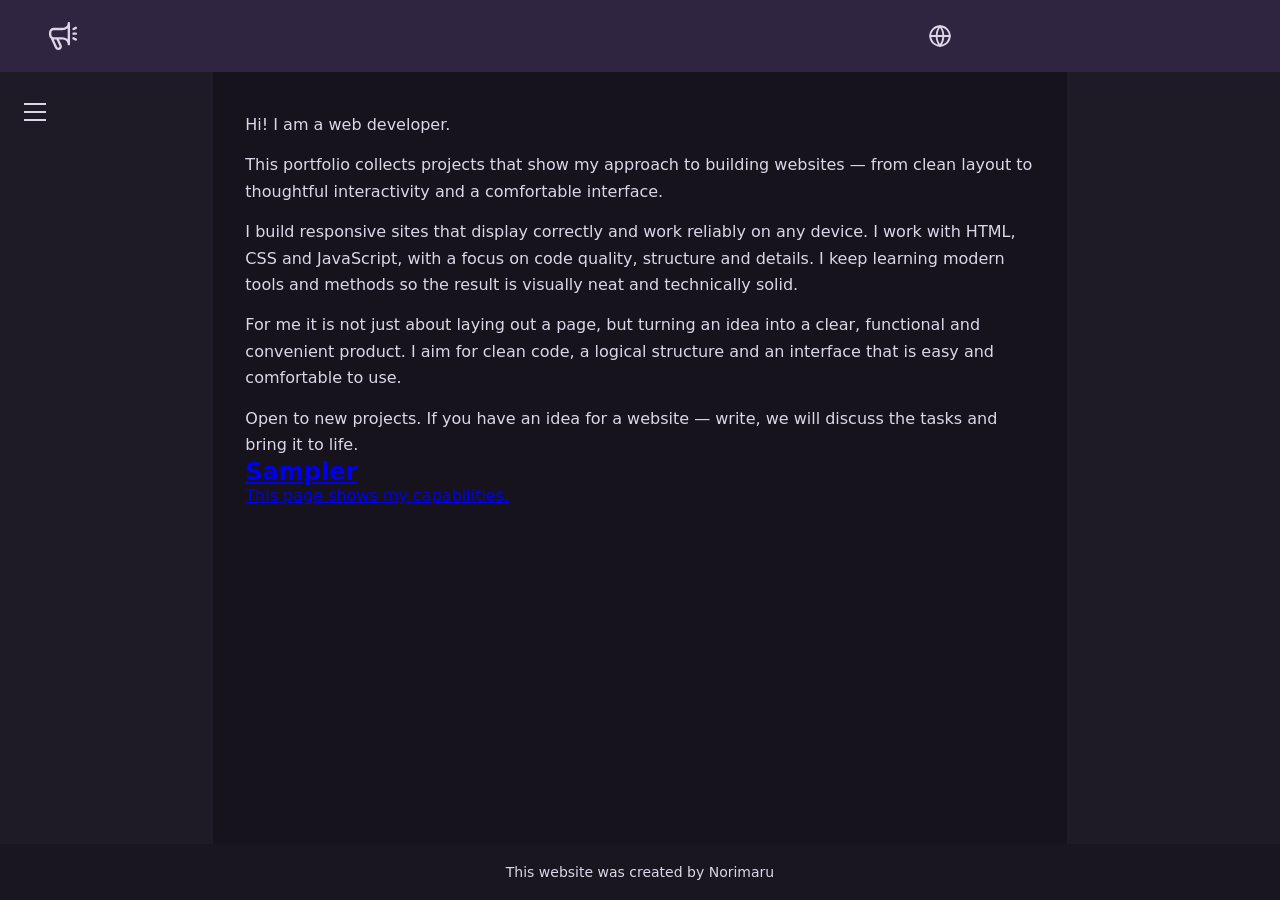
==== commit f40b3dcd: "Publish sampler page, works card, drop About" ====
--- a/index.html
+++ b/index.html
@@ -20,19 +20,19 @@
             <path fill-rule="evenodd" clip-rule="evenodd" d="M12,0C5.373,0,0,5.373,0,12s5.373,12,12,12s12-5.373,12-12S18.627,0,12,0z M17.562,8.161c-0.18,1.897-0.962,6.502-1.359,8.627c-0.168,0.9-0.5,1.201-0.82,1.23c-0.697,0.064-1.226-0.461-1.901-0.903 c-1.056-0.692-1.653-1.123-2.678-1.799c-1.185-0.781-0.417-1.21,0.258-1.911c0.177-0.184,3.247-2.977,3.307-3.23 c0.007-0.032,0.015-0.15-0.056-0.212s-0.174-0.041-0.248-0.024c-0.106,0.024-1.793,1.139-5.062,3.345 c-0.479,0.329-0.913,0.489-1.302,0.481c-0.428-0.009-1.252-0.242-1.865-0.442c-0.751-0.244-1.349-0.374-1.297-0.788 c0.027-0.216,0.324-0.437,0.892-0.663c3.498-1.524,5.831-2.529,6.998-3.015c3.333-1.386,4.025-1.627,4.477-1.635 C17.472,7.214,17.608,7.681,17.562,8.161z"/>
           </svg>
         </button>
-        <button class="contact__item" type="button" data-tip="Gmail" aria-label="Gmail">
+        <a class="contact__item" href="mailto:norimaru.webdeveloper@gmail.com" data-tip="Gmail" aria-label="Gmail">
           <svg class="icon" viewBox="0 0 24 24" aria-hidden="true">
             <path fill-rule="evenodd" d="m12,0C5.373,0,0,5.373,0,12s5.373,12,12,12,12-5.373,12-12S18.627,0,12,0Zm8,12c0,4.411-3.589,8-8,8s-8-3.589-8-8S7.589,4,12,4c1.782,0,3.468.573,4.876,1.658l-1.859,2.415c-.871-.671-1.914-1.025-3.017-1.025-2.731,0-4.952,2.222-4.952,4.952s2.222,4.952,4.952,4.952c2.199,0,4.068-1.441,4.713-3.429h-4.713v-3.048h8v1.524Z"/>
           </svg>
-        </button>
-        <button class="contact__item" type="button" data-tip="Reddit" aria-label="Reddit">
+        </a>
+        <a class="contact__item" href="https://www.reddit.com/user/Norimaruu/" target="_blank" rel="noopener noreferrer" data-tip="Reddit" aria-label="Reddit">
           <svg class="icon" viewBox="0 0 24 24" aria-hidden="true">
             <path d="M9.25,14.5C8.561,14.5,8,13.939,8,13.25C8,12.561,8.561,12,9.25,12c0.689,0,1.25,0.561,1.25,1.25 C10.5,13.939,9.939,14.5,9.25,14.5z"/>
             <path d="M14.97,16.095c0.127,0.127,0.126,0.332,0,0.458c-0.853,0.852-2.488,0.918-2.969,0.918c-0.481,0-2.116-0.066-2.968-0.918 c-0.127-0.127-0.127-0.331,0-0.458c0.127-0.127,0.331-0.127,0.458,0c0.538,0.538,1.688,0.728,2.51,0.728 c0.822,0,1.972-0.191,2.511-0.729C14.639,15.968,14.844,15.968,14.97,16.095z"/>
             <path d="M16,13.25c0,0.69-0.561,1.25-1.25,1.25c-0.69,0-1.25-0.561-1.25-1.25c0-0.689,0.561-1.25,1.25-1.25 C15.439,12,16,12.561,16,13.25z"/>
             <path d="M12,0C5.373,0,0,5.373,0,12s5.373,12,12,12s12-5.373,12-12S18.627,0,12,0z M18.957,13.599 c0.027,0.173,0.041,0.348,0.041,0.526c0,2.692-3.134,4.875-7,4.875c-3.866,0-7-2.183-7-4.875c0-0.179,0.015-0.355,0.042-0.529 C4.431,13.322,4.006,12.711,4.006,12c0-0.967,0.783-1.75,1.75-1.75c0.47,0,0.896,0.186,1.21,0.488 c1.212-0.873,2.886-1.431,4.749-1.483l0.89-4.185c0.017-0.081,0.066-0.152,0.135-0.197c0.069-0.045,0.154-0.061,0.235-0.044 l2.908,0.618C16.088,5.036,16.509,4.75,17,4.75c0.69,0,1.25,0.56,1.25,1.25S17.69,7.25,17,7.25c-0.67,0-1.213-0.529-1.244-1.191 l-2.604-0.554l-0.797,3.75c1.836,0.064,3.484,0.622,4.68,1.485c0.315-0.303,0.742-0.491,1.214-0.491c0.967,0,1.75,0.783,1.75,1.75 C19.998,12.714,19.57,13.327,18.957,13.599z"/>
           </svg>
-        </button>
+        </a>
       </div>
     </div>
     <div class="lang">
@@ -50,7 +50,6 @@
       </div>
     </div>
   </header>
-
   <div class="layout">
     <aside class="sidebar sidebar--left">
       <div class="nav">
@@ -61,7 +60,6 @@
         </button>
         <nav class="nav__menu">
           <a href="#home" data-i18n="nav.home">Home</a>
-          <a href="#about" data-i18n="nav.about">About me</a>
           <a href="#works" data-i18n="nav.works">My works</a>
           <a href="#contact" data-i18n="nav.contact">Contact information</a>
         </nav>
@@ -75,14 +73,18 @@
         <p data-i18n="intro.p4">For me it is not just about laying out a page, but turning an idea into a clear, functional and convenient product. I aim for clean code, a logical structure and an interface that is easy and comfortable to use.</p>
         <p data-i18n="intro.p5">Open to new projects. If you have an idea for a website — write, we will discuss the tasks and bring it to life.</p>
       </section>
+      <section id="works" class="works">
+        <a class="work-card" href="sampler.html">
+          <h2 data-i18n="work.sampler.title">Sampler</h2>
+          <p data-i18n="work.sampler.desc">This page shows my capabilities.</p>
+        </a>
+      </section>
     </main>
     <aside class="sidebar sidebar--right"></aside>
   </div>
-
   <footer class="footer">
     <p data-i18n="footer.credit">This website was created by Norimaru</p>
   </footer>
-
   <script src="js/main.js"></script>
 </body>
 </html>
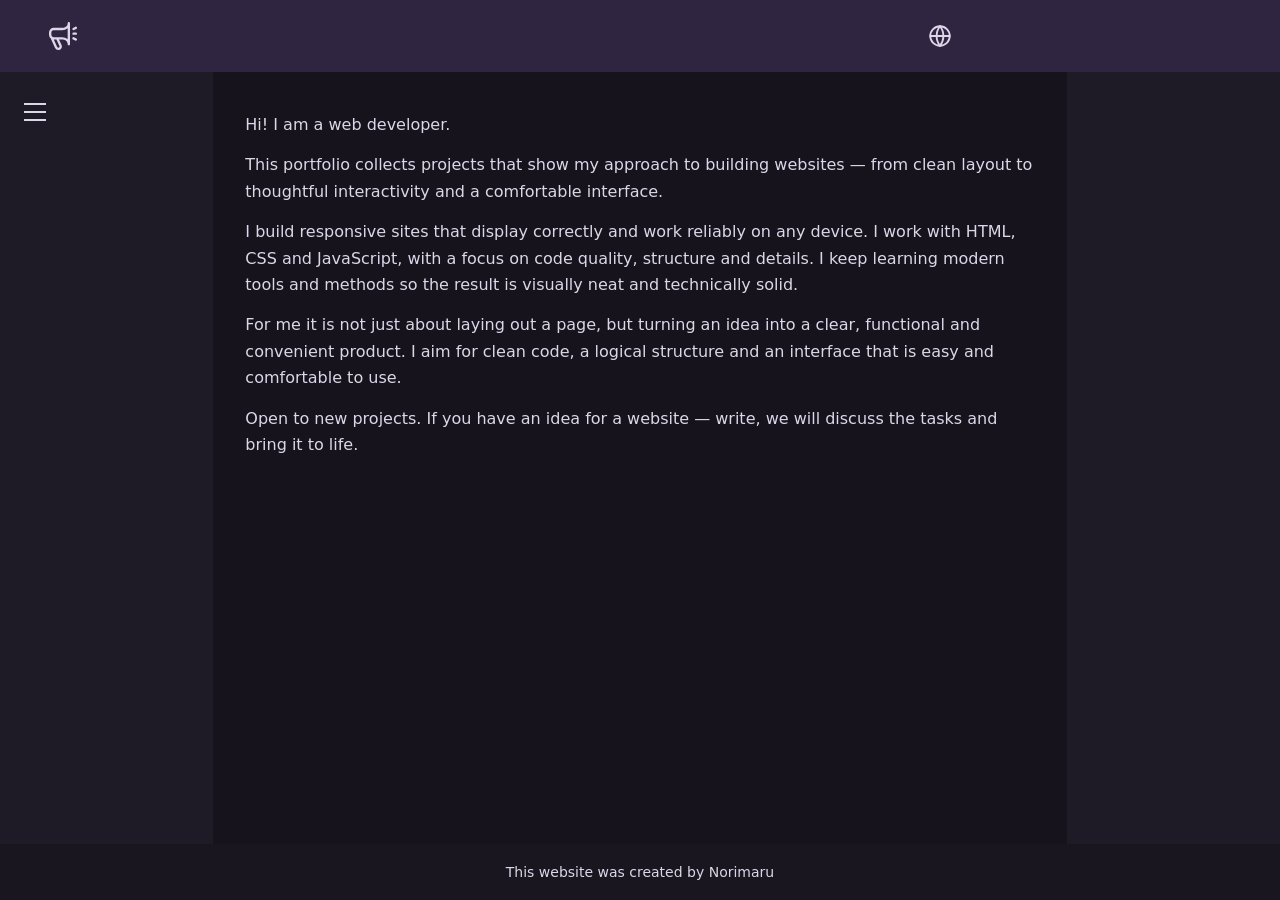
==== commit a6b73c57: "Works page, sampler hub, navigation page" ====
--- a/index.html
+++ b/index.html
@@ -10,39 +10,23 @@
   <header class="header">
     <div class="contact">
       <button class="contact__btn" type="button" data-i18n-aria="contact.label" aria-expanded="false">
-        <svg class="icon" viewBox="0 0 24 24" aria-hidden="true">
-          <path d="m17 0a1 1 0 0 0 -1 1c0 2.949-2.583 4-5 4h-7a4 4 0 0 0 -4 4v2a3.979 3.979 0 0 0 1.514 3.109l3.572 7.972a3.233 3.233 0 0 0 2.953 1.919 2.982 2.982 0 0 0 2.72-4.2l-2.2-4.8h2.441c2.417 0 5 1.051 5 4a1 1 0 0 0 2 0v-18a1 1 0 0 0 -1-1zm-8.063 20.619a.983.983 0 0 1 -.898 1.381 1.232 1.232 0 0 1 -1.126-.734l-2.808-6.266h2.254zm7.063-6.019a7.723 7.723 0 0 0 -5-1.6h-7a2 2 0 0 1 -2-2v-2a2 2 0 0 1 2-2h7a7.723 7.723 0 0 0 5-1.595zm7.9.852a1 1 0 0 1 -1.342.448l-2-1a1 1 0 0 1 .894-1.79l2 1a1 1 0 0 1 .448 1.337zm-3.79-9a1 1 0 0 1 .448-1.342l2-1a1 1 0 1 1 .894 1.79l-2 1a1 1 0 0 1 -1.342-.448zm-.11 3.548a1 1 0 0 1 1-1h2a1 1 0 0 1 0 2h-2a1 1 0 0 1 -1-1z"/>
-        </svg>
+        <svg class="icon" viewBox="0 0 24 24" aria-hidden="true"><path d="m17 0a1 1 0 0 0 -1 1c0 2.949-2.583 4-5 4h-7a4 4 0 0 0 -4 4v2a3.979 3.979 0 0 0 1.514 3.109l3.572 7.972a3.233 3.233 0 0 0 2.953 1.919 2.982 2.982 0 0 0 2.72-4.2l-2.2-4.8h2.441c2.417 0 5 1.051 5 4a1 1 0 0 0 2 0v-18a1 1 0 0 0 -1-1zm-8.063 20.619a.983.983 0 0 1 -.898 1.381 1.232 1.232 0 0 1 -1.126-.734l-2.808-6.266h2.254zm7.063-6.019a7.723 7.723 0 0 0 -5-1.6h-7a2 2 0 0 1 -2-2v-2a2 2 0 0 1 2-2h7a7.723 7.723 0 0 0 5-1.595zm7.9.852a1 1 0 0 1 -1.342.448l-2-1a1 1 0 0 1 .894-1.79l2 1a1 1 0 0 1 .448 1.337zm-3.79-9a1 1 0 0 1 .448-1.342l2-1a1 1 0 1 1 .894 1.79l-2 1a1 1 0 0 1 -1.342-.448zm-.11 3.548a1 1 0 0 1 1-1h2a1 1 0 0 1 0 2h-2a1 1 0 0 1 -1-1z"/></svg>
       </button>
       <div class="contact__menu">
         <button class="contact__item" type="button" data-tip="Telegram" aria-label="Telegram">
-          <svg class="icon" viewBox="0 0 24 24" aria-hidden="true">
-            <path fill-rule="evenodd" clip-rule="evenodd" d="M12,0C5.373,0,0,5.373,0,12s5.373,12,12,12s12-5.373,12-12S18.627,0,12,0z M17.562,8.161c-0.18,1.897-0.962,6.502-1.359,8.627c-0.168,0.9-0.5,1.201-0.82,1.23c-0.697,0.064-1.226-0.461-1.901-0.903 c-1.056-0.692-1.653-1.123-2.678-1.799c-1.185-0.781-0.417-1.21,0.258-1.911c0.177-0.184,3.247-2.977,3.307-3.23 c0.007-0.032,0.015-0.15-0.056-0.212s-0.174-0.041-0.248-0.024c-0.106,0.024-1.793,1.139-5.062,3.345 c-0.479,0.329-0.913,0.489-1.302,0.481c-0.428-0.009-1.252-0.242-1.865-0.442c-0.751-0.244-1.349-0.374-1.297-0.788 c0.027-0.216,0.324-0.437,0.892-0.663c3.498-1.524,5.831-2.529,6.998-3.015c3.333-1.386,4.025-1.627,4.477-1.635 C17.472,7.214,17.608,7.681,17.562,8.161z"/>
-          </svg>
+          <svg class="icon" viewBox="0 0 24 24" aria-hidden="true"><path fill-rule="evenodd" clip-rule="evenodd" d="M12,0C5.373,0,0,5.373,0,12s5.373,12,12,12s12-5.373,12-12S18.627,0,12,0z M17.562,8.161c-0.18,1.897-0.962,6.502-1.359,8.627c-0.168,0.9-0.5,1.201-0.82,1.23c-0.697,0.064-1.226-0.461-1.901-0.903 c-1.056-0.692-1.653-1.123-2.678-1.799c-1.185-0.781-0.417-1.21,0.258-1.911c0.177-0.184,3.247-2.977,3.307-3.23 c0.007-0.032,0.015-0.15-0.056-0.212s-0.174-0.041-0.248-0.024c-0.106,0.024-1.793,1.139-5.062,3.345 c-0.479,0.329-0.913,0.489-1.302,0.481c-0.428-0.009-1.252-0.242-1.865-0.442c-0.751-0.244-1.349-0.374-1.297-0.788 c0.027-0.216,0.324-0.437,0.892-0.663c3.498-1.524,5.831-2.529,6.998-3.015c3.333-1.386,4.025-1.627,4.477-1.635 C17.472,7.214,17.608,7.681,17.562,8.161z"/></svg>
         </button>
         <a class="contact__item" href="mailto:norimaru.webdeveloper@gmail.com" data-tip="Gmail" aria-label="Gmail">
-          <svg class="icon" viewBox="0 0 24 24" aria-hidden="true">
-            <path fill-rule="evenodd" d="m12,0C5.373,0,0,5.373,0,12s5.373,12,12,12,12-5.373,12-12S18.627,0,12,0Zm8,12c0,4.411-3.589,8-8,8s-8-3.589-8-8S7.589,4,12,4c1.782,0,3.468.573,4.876,1.658l-1.859,2.415c-.871-.671-1.914-1.025-3.017-1.025-2.731,0-4.952,2.222-4.952,4.952s2.222,4.952,4.952,4.952c2.199,0,4.068-1.441,4.713-3.429h-4.713v-3.048h8v1.524Z"/>
-          </svg>
+          <svg class="icon" viewBox="0 0 24 24" aria-hidden="true"><path fill-rule="evenodd" d="m12,0C5.373,0,0,5.373,0,12s5.373,12,12,12,12-5.373,12-12S18.627,0,12,0Zm8,12c0,4.411-3.589,8-8,8s-8-3.589-8-8S7.589,4,12,4c1.782,0,3.468.573,4.876,1.658l-1.859,2.415c-.871-.671-1.914-1.025-3.017-1.025-2.731,0-4.952,2.222-4.952,4.952s2.222,4.952,4.952,4.952c2.199,0,4.068-1.441,4.713-3.429h-4.713v-3.048h8v1.524Z"/></svg>
         </a>
         <a class="contact__item" href="https://www.reddit.com/user/Norimaruu/" target="_blank" rel="noopener noreferrer" data-tip="Reddit" aria-label="Reddit">
-          <svg class="icon" viewBox="0 0 24 24" aria-hidden="true">
-            <path d="M9.25,14.5C8.561,14.5,8,13.939,8,13.25C8,12.561,8.561,12,9.25,12c0.689,0,1.25,0.561,1.25,1.25 C10.5,13.939,9.939,14.5,9.25,14.5z"/>
-            <path d="M14.97,16.095c0.127,0.127,0.126,0.332,0,0.458c-0.853,0.852-2.488,0.918-2.969,0.918c-0.481,0-2.116-0.066-2.968-0.918 c-0.127-0.127-0.127-0.331,0-0.458c0.127-0.127,0.331-0.127,0.458,0c0.538,0.538,1.688,0.728,2.51,0.728 c0.822,0,1.972-0.191,2.511-0.729C14.639,15.968,14.844,15.968,14.97,16.095z"/>
-            <path d="M16,13.25c0,0.69-0.561,1.25-1.25,1.25c-0.69,0-1.25-0.561-1.25-1.25c0-0.689,0.561-1.25,1.25-1.25 C15.439,12,16,12.561,16,13.25z"/>
-            <path d="M12,0C5.373,0,0,5.373,0,12s5.373,12,12,12s12-5.373,12-12S18.627,0,12,0z M18.957,13.599 c0.027,0.173,0.041,0.348,0.041,0.526c0,2.692-3.134,4.875-7,4.875c-3.866,0-7-2.183-7-4.875c0-0.179,0.015-0.355,0.042-0.529 C4.431,13.322,4.006,12.711,4.006,12c0-0.967,0.783-1.75,1.75-1.75c0.47,0,0.896,0.186,1.21,0.488 c1.212-0.873,2.886-1.431,4.749-1.483l0.89-4.185c0.017-0.081,0.066-0.152,0.135-0.197c0.069-0.045,0.154-0.061,0.235-0.044 l2.908,0.618C16.088,5.036,16.509,4.75,17,4.75c0.69,0,1.25,0.56,1.25,1.25S17.69,7.25,17,7.25c-0.67,0-1.213-0.529-1.244-1.191 l-2.604-0.554l-0.797,3.75c1.836,0.064,3.484,0.622,4.68,1.485c0.315-0.303,0.742-0.491,1.214-0.491c0.967,0,1.75,0.783,1.75,1.75 C19.998,12.714,19.57,13.327,18.957,13.599z"/>
-          </svg>
+          <svg class="icon" viewBox="0 0 24 24" aria-hidden="true"><path d="M9.25,14.5C8.561,14.5,8,13.939,8,13.25C8,12.561,8.561,12,9.25,12c0.689,0,1.25,0.561,1.25,1.25 C10.5,13.939,9.939,14.5,9.25,14.5z"/><path d="M14.97,16.095c0.127,0.127,0.126,0.332,0,0.458c-0.853,0.852-2.488,0.918-2.969,0.918c-0.481,0-2.116-0.066-2.968-0.918 c-0.127-0.127-0.127-0.331,0-0.458c0.127-0.127,0.331-0.127,0.458,0c0.538,0.538,1.688,0.728,2.51,0.728 c0.822,0,1.972-0.191,2.511-0.729C14.639,15.968,14.844,15.968,14.97,16.095z"/><path d="M16,13.25c0,0.69-0.561,1.25-1.25,1.25c-0.69,0-1.25-0.561-1.25-1.25c0-0.689,0.561-1.25,1.25-1.25 C15.439,12,16,12.561,16,13.25z"/><path d="M12,0C5.373,0,0,5.373,0,12s5.373,12,12,12s12-5.373,12-12S18.627,0,12,0z M18.957,13.599 c0.027,0.173,0.041,0.348,0.041,0.526c0,2.692-3.134,4.875-7,4.875c-3.866,0-7-2.183-7-4.875c0-0.179,0.015-0.355,0.042-0.529 C4.431,13.322,4.006,12.711,4.006,12c0-0.967,0.783-1.75,1.75-1.75c0.47,0,0.896,0.186,1.21,0.488 c1.212-0.873,2.886-1.431,4.749-1.483l0.89-4.185c0.017-0.081,0.066-0.152,0.135-0.197c0.069-0.045,0.154-0.061,0.235-0.044 l2.908,0.618C16.088,5.036,16.509,4.75,17,4.75c0.69,0,1.25,0.56,1.25,1.25S17.69,7.25,17,7.25c-0.67,0-1.213-0.529-1.244-1.191 l-2.604-0.554l-0.797,3.75c1.836,0.064,3.484,0.622,4.68,1.485c0.315-0.303,0.742-0.491,1.214-0.491c0.967,0,1.75,0.783,1.75,1.75 C19.998,12.714,19.57,13.327,18.957,13.599z"/></svg>
         </a>
       </div>
     </div>
     <div class="lang">
       <button class="lang__btn" type="button" data-i18n-aria="lang.label" aria-expanded="false">
-        <svg viewBox="0 0 24 24" fill="none" stroke="currentColor" stroke-linecap="round" stroke-linejoin="round" aria-hidden="true">
-          <circle cx="12" cy="12" r="9"></circle>
-          <path d="M3 12h18"></path>
-          <path d="M12 3a14.5 14.5 0 0 1 0 18"></path>
-          <path d="M12 3a14.5 14.5 0 0 0 0 18"></path>
-        </svg>
+        <svg viewBox="0 0 24 24" fill="none" stroke="currentColor" stroke-linecap="round" stroke-linejoin="round" aria-hidden="true"><circle cx="12" cy="12" r="9"></circle><path d="M3 12h18"></path><path d="M12 3a14.5 14.5 0 0 1 0 18"></path><path d="M12 3a14.5 14.5 0 0 0 0 18"></path></svg>
       </button>
       <div class="lang__menu">
         <button class="lang__opt" type="button" data-lang="en">EN</button>
@@ -54,13 +38,11 @@
     <aside class="sidebar sidebar--left">
       <div class="nav">
         <button class="nav__btn" type="button" data-i18n-aria="nav.menu" aria-expanded="false">
-          <span class="nav__line"></span>
-          <span class="nav__line"></span>
-          <span class="nav__line"></span>
+          <span class="nav__line"></span><span class="nav__line"></span><span class="nav__line"></span>
         </button>
         <nav class="nav__menu">
           <a href="#home" data-i18n="nav.home">Home</a>
-          <a href="#works" data-i18n="nav.works">My works</a>
+          <a href="works.html" data-i18n="nav.works">My works</a>
           <a href="#contact" data-i18n="nav.contact">Contact information</a>
         </nav>
       </div>
@@ -73,18 +55,10 @@
         <p data-i18n="intro.p4">For me it is not just about laying out a page, but turning an idea into a clear, functional and convenient product. I aim for clean code, a logical structure and an interface that is easy and comfortable to use.</p>
         <p data-i18n="intro.p5">Open to new projects. If you have an idea for a website — write, we will discuss the tasks and bring it to life.</p>
       </section>
-      <section id="works" class="works">
-        <a class="work-card" href="sampler.html">
-          <h2 data-i18n="work.sampler.title">Sampler</h2>
-          <p data-i18n="work.sampler.desc">This page shows my capabilities.</p>
-        </a>
-      </section>
     </main>
     <aside class="sidebar sidebar--right"></aside>
   </div>
-  <footer class="footer">
-    <p data-i18n="footer.credit">This website was created by Norimaru</p>
-  </footer>
+  <footer class="footer"><p data-i18n="footer.credit">This website was created by Norimaru</p></footer>
   <script src="js/main.js"></script>
 </body>
 </html>
--- a/css/style.css
+++ b/css/style.css
@@ -70,16 +70,6 @@
   padding: 40px 32px;
 }
 
-.intro + .intro {
-  margin-top: 32px;
-}
-
-.intro h1 {
-  font-size: 2rem;
-  font-weight: 600;
-  margin-bottom: 8px;
-}
-
 .intro p {
   line-height: 1.65;
   margin-bottom: 14px;
@@ -89,26 +79,94 @@
   margin-bottom: 0;
 }
 
-.intro h2 {
-  font-size: 1.1rem;
-  font-weight: 600;
-  margin-bottom: 12px;
-}
-
-.skills {
-  list-style: none;
-  display: flex;
-  flex-wrap: wrap;
-  gap: 10px 18px;
-}
-
-.skills li {
+.works {
+  margin-top: 40px;
+}
+
+.work-card {
+  display: block;
+  max-width: 420px;
+  padding: 20px 22px;
+  background: var(--sidebar);
+  color: var(--text);
+  text-decoration: none;
   transition: color 0.14s ease, scale 0.1s ease;
-}
-
-.skills li:hover {
+  transform-origin: left center;
+}
+
+.work-card:hover {
   color: var(--text-hover);
   scale: 1.07;
+}
+
+.work-card h2 {
+  font-size: 1.15rem;
+  font-weight: 600;
+  margin-bottom: 8px;
+}
+
+.work-card p {
+  line-height: 1.5;
+}
+
+.sampler {
+  display: grid;
+  grid-template-columns: auto 1fr;
+  gap: 36px;
+  align-items: start;
+}
+
+.sampler__tabs {
+  display: flex;
+  flex-direction: column;
+  align-items: flex-start;
+  gap: 14px;
+}
+
+.sampler__tab {
+  position: relative;
+  padding-bottom: 3px;
+  transition: color 0.14s ease, scale 0.1s ease;
+  transform-origin: left center;
+}
+
+.sampler__tab:hover,
+.sampler__tab.is-active {
+  color: var(--text-hover);
+  scale: 1.07;
+}
+
+.sampler__tab::after {
+  content: "";
+  position: absolute;
+  left: 0;
+  bottom: 0;
+  width: 0;
+  height: 1px;
+  background: var(--text-hover);
+  transition: width 0.1s ease;
+}
+
+.sampler__tab:hover::after,
+.sampler__tab.is-active::after {
+  width: 100%;
+}
+
+.sampler__panel {
+  display: none;
+}
+
+.sampler__panel.is-active {
+  display: block;
+}
+
+.sampler__panel p {
+  line-height: 1.65;
+  margin-bottom: 14px;
+}
+
+.sampler__panel p:last-child {
+  margin-bottom: 0;
 }
 
 .footer {
@@ -192,10 +250,6 @@
   transition: opacity 0.18s ease 0.1s, transform 0.18s ease 0.1s, scale 0.1s ease, color 0.1s ease;
 }
 
-.nav.is-open .nav__menu a:nth-child(4) {
-  transition: opacity 0.18s ease 0.13s, transform 0.18s ease 0.13s, scale 0.1s ease, color 0.1s ease;
-}
-
 .nav.is-open .nav__menu a:hover {
   color: var(--text-hover);
   scale: 1.07;
@@ -347,6 +401,8 @@
   justify-content: center;
   width: 40px;
   height: 40px;
+  color: inherit;
+  text-decoration: none;
 }
 
 .contact__item::after {
